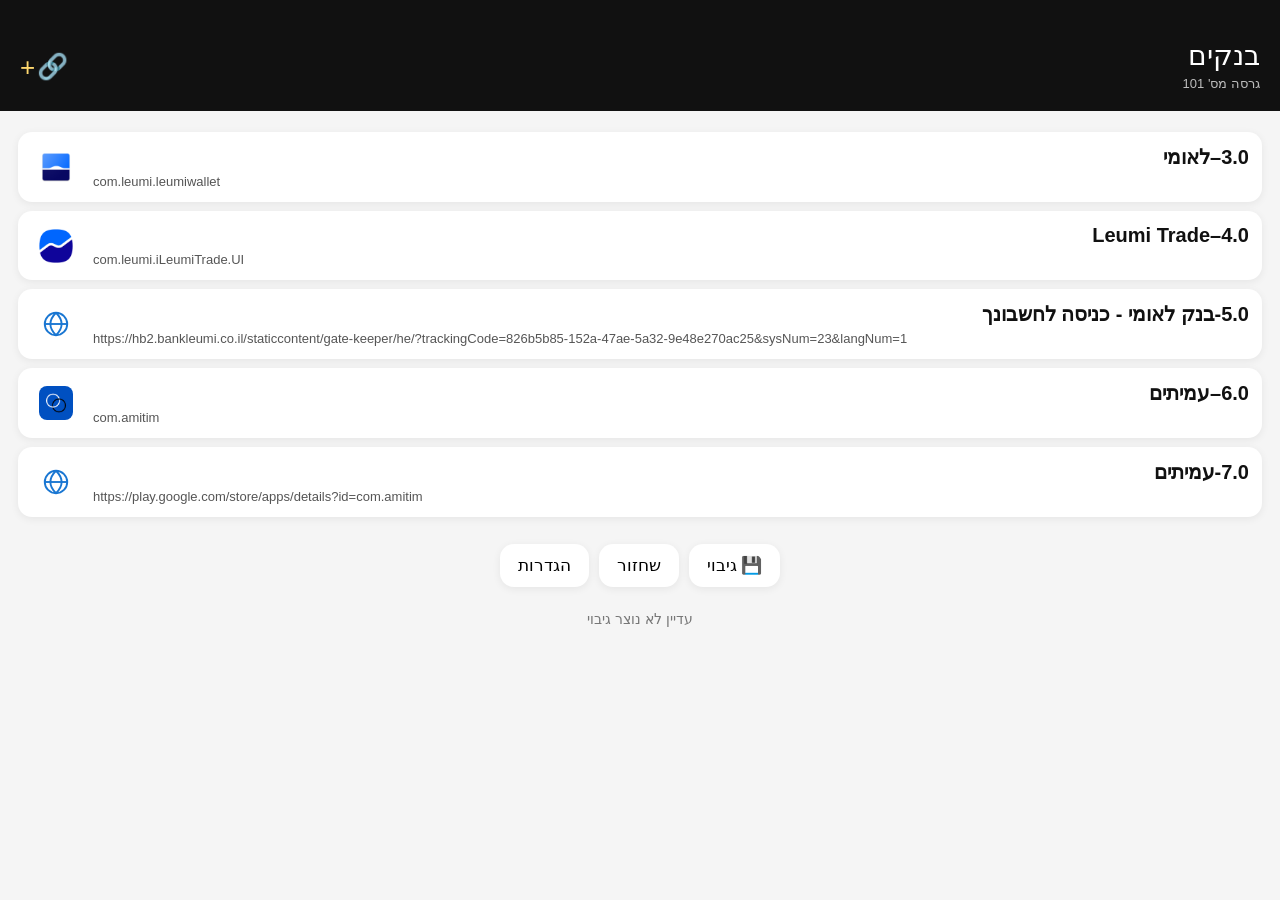
==== banks-work/app/src/main/assets/index.html @ baea92b2 "Build Banks V101 with approved icon, timestamped backups, cloud exports and validated restore" ====
<!doctype html>
<html lang="he" dir="rtl">
<head>
<meta charset="utf-8">
<meta name="viewport" content="width=device-width,initial-scale=1,viewport-fit=cover">
<meta name="theme-color" content="#111111">
<title>בנקים — גרסה 101</title>
<style>
.field{background:#fff!important;border:1px solid #b3bdc9!important}.version{font-weight:400!important}

*{box-sizing:border-box}
html,body{margin:0;min-height:100%;background:var(--ui-page-bg,#f5f5f5);color:#111;font-family:Arial,"Noto Sans Hebrew",sans-serif}
body{-webkit-tap-highlight-color:transparent}
button,input{font:inherit}
button{cursor:pointer}
.head{
  background:var(--ui-header-bg,#111111);color:var(--ui-header-text,#ffffff);padding:42px 20px 20px;
  display:flex;align-items:center;gap:16px;direction:rtl;
  position:sticky;top:0;z-index:5
}
.head-title{flex:1;min-width:0;text-align:right}
.head h1{margin:0;font-size:var(--ui-header-size,28px);font-weight:var(--ui-header-weight,700);line-height:1;text-align:right}
.version{font-size:var(--ui-version-size,14px);font-weight:var(--ui-version-weight,400);color:var(--ui-header-text,#ffffff);opacity:.72;margin-top:6px}
.icons{display:flex;align-items:center;gap:8px;direction:ltr}
.icons button{border:0;background:transparent;color:#fff;padding:0;line-height:1}
.addtop{font-size:27px;color:#ffd86e!important;display:flex;align-items:center;gap:2px;direction:ltr}
.plus-left{font-size:26px;line-height:1}
.symbol-right{font-size:25px;line-height:1}

.grid{display:grid;grid-template-columns:1fr 1fr;gap:16px;padding:18px;direction:ltr}
.folder{
  touch-action:pan-y;-webkit-user-select:none;user-select:none;
  border:0;border-radius:20px;min-height:125px;padding:22px 14px 14px;
  box-shadow:0 3px 12px #0002;position:relative;text-align:right;overflow:hidden
}
.name{font-size:21px;font-weight:600;direction:rtl;text-align:right;white-space:nowrap;overflow:hidden;text-overflow:ellipsis}
.count{position:absolute;left:14px;bottom:12px;font-size:20px;direction:ltr}
.icon{position:absolute;right:14px;bottom:4px;font-size:32px;line-height:1}

.tools{display:flex;justify-content:center;gap:10px;padding:4px 18px 24px}
.toolbtn{border:0;border-radius:14px;background:var(--ui-card-bg,#ffffff);padding:11px 18px;font-size:var(--ui-tool-size,17px);font-weight:var(--ui-tool-weight,400);box-shadow:0 2px 8px #0001}
.backup-date{text-align:center;color:#777;font-size:14px;padding:0 15px 16px}

.links{padding:12px 18px 42px}
.link{
  background:var(--ui-card-bg,#ffffff);touch-action:pan-y;-webkit-user-select:none;user-select:none;
  border-radius:14px;padding:13px;margin:9px 0;display:grid;
  grid-template-columns:50px 1fr;gap:12px;direction:ltr;
  box-shadow:0 2px 8px #0001;cursor:pointer
}
.li{font-size:26px;display:grid;place-items:center}
.link-globe{width:30px;height:30px;display:block}
.link-globe.website{color:#1976d2}
.link-globe.app{color:#f28c28}
.link-globe circle,.link-globe path{stroke:currentColor;fill:none;stroke-width:2}
.missing-mark{font-size:26px;line-height:1}
.lt{direction:rtl;text-align:right;min-width:0}
.lt b{font-size:var(--ui-shortcut-size,20px);font-weight:var(--ui-shortcut-weight,600);display:block;white-space:nowrap;overflow:hidden;text-overflow:ellipsis}
.lt small{display:block;margin-top:5px;color:#555;font-size:var(--ui-url-size,13px);font-weight:var(--ui-url-weight,400);direction:ltr;text-align:left;white-space:nowrap;overflow:hidden;text-overflow:ellipsis}
.missing{color:#999!important;direction:rtl!important;text-align:right!important}
.empty{padding:50px 20px;text-align:center;color:#777;font-size:19px}

.overlay{position:fixed;inset:0;background:#0007;z-index:30;display:flex;align-items:flex-end;z-index:30}
.sheet{width:100%;background:#fff;border-radius:24px 24px 0 0;padding:16px 16px calc(16px + env(safe-area-inset-bottom,0px));max-height:82dvh;overflow:auto;overscroll-behavior:contain;-webkit-overflow-scrolling:touch}
.sheet h2{margin:2px 0 12px;font-size:24px;line-height:1.12}
.form-stack{display:grid;gap:8px}
.sticky-actions{position:sticky;bottom:calc(-16px - env(safe-area-inset-bottom,0px));background:#fff;padding-top:10px;padding-bottom:calc(6px + env(safe-area-inset-bottom,0px));margin-top:8px}
.field{width:100%;padding:12px;border:2px solid #777;border-radius:14px;font-size:18px;margin:0}
.segment{display:grid;grid-template-columns:1fr 1fr;gap:8px;margin-bottom:4px}
.segment button{border:0;border-radius:12px;padding:11px;background:#ddd;font-size:18px}
.segment button.on{background:#111;color:#fff}
.urlrow{display:grid;grid-template-columns:minmax(0,1fr) auto;gap:8px;direction:ltr;align-items:stretch}
.paste{border:0;border-radius:14px;background:#111;color:#fff;padding:0 12px;font-weight:700;min-width:122px;white-space:nowrap;text-align:center;line-height:1.03}
.app-picker{border:1px solid #ddd;border-radius:14px;background:#fafafa;padding:10px}
.app-picker.hidden{display:none}
.app-picker button{width:100%;border:0;border-radius:12px;background:#222;color:#fff;padding:12px 14px;font-size:18px;font-weight:700}
.app-picker small{display:block;color:#666;margin-top:7px;font-size:13px;line-height:1.35;text-align:right}
.app-picked{margin-top:7px;font-size:14px;color:#333;word-break:break-all}

.app-picker-search{width:100%;padding:12px 13px;border:2px solid #777;border-radius:14px;font-size:18px;margin:2px 0 10px}
.app-picker-count{font-size:15px;color:#555;margin:4px 2px 8px}
.app-picker-list{display:grid;gap:7px;max-height:48dvh;overflow:auto;padding:2px 0 8px}
.app-row{display:grid;grid-template-columns:44px 1fr 34px;gap:10px;align-items:center;border:1px solid #ddd;background:#fafafa;border-radius:13px;padding:8px 10px;text-align:right}
.app-row.on{background:#eef6ff;border-color:#5d8ed5}
.app-row img{width:38px;height:38px;border-radius:9px;object-fit:contain}
.app-row .fallback{font-size:29px;text-align:center}
.app-row-name{font-size:17px;font-weight:600;overflow:hidden;text-overflow:ellipsis;white-space:nowrap}
.app-row-pkg{font-size:11px;color:#777;direction:ltr;text-align:left;overflow:hidden;text-overflow:ellipsis;white-space:nowrap}
.app-row-check{font-size:22px;text-align:center}
.app-shortcut-icon{width:34px;height:34px;border-radius:8px;object-fit:contain;display:block}

.save{width:100%;border:0;border-radius:14px;background:#111;color:#fff;padding:14px;font-size:20px;font-weight:700;margin-top:0}
.close{width:100%;border:0;border-radius:14px;background:#eee;padding:13px;font-size:18px;margin-top:8px}
.danger{background:#ffe4e8!important;color:#c7001c!important;font-weight:700}
.actionmenu{display:grid;gap:8px}
.actionmenu button{border:0;background:#f1f1f1;padding:14px 16px;font-size:19px;text-align:right;border-radius:14px}

.colors{display:grid;grid-template-columns:repeat(6,1fr);gap:8px;margin:8px 0 14px}
.colorpick{aspect-ratio:1;border-radius:11px;border:3px solid transparent}
.colorpick.on{border-color:#111}
.iconpicks{display:flex;gap:8px;flex-wrap:wrap;margin:8px 0 14px}
.iconpick{width:48px;height:48px;border:2px solid #ddd;background:#fff;border-radius:12px;font-size:25px}
.iconpick.on{border-color:#111;background:#eee}

.toast{position:fixed;left:50%;bottom:30px;transform:translateX(-50%);background:#111;color:#fff;padding:11px 16px;border-radius:12px;opacity:0;pointer-events:none;z-index:50;transition:.2s;white-space:nowrap}
.toast.show{opacity:1}

@media(max-width:390px){
  .grid{gap:12px;padding:12px}
  .folder{min-height:118px;padding-top:20px}
  .name{font-size:21px}
  .icon{bottom:3px}
  .sheet{max-height:78dvh;padding:14px 14px calc(14px + env(safe-area-inset-bottom,0px))}
  .sheet h2{font-size:21px}
  .field{font-size:17px;padding:11px}
  .segment button,.close,.save,.paste,.actionmenu button{font-size:17px}
  .paste{min-width:114px}
}



/* ===== הגדרות מתקדמות ===== */
.settings-section{border-top:1px solid #ddd;padding-top:14px;margin-top:14px}
.settings-section:first-of-type{border-top:0;padding-top:0;margin-top:0}
.settings-section h3{font-size:21px;margin:8px 0 12px}
.setting-nav-row{width:100%;border:0;background:#f3f3f3;border-radius:13px;padding:13px 14px;margin:7px 0;display:flex;align-items:center;justify-content:space-between;gap:12px;font-size:18px;text-align:right}
.setting-nav-arrow{font-size:24px;color:#666;line-height:1}
.info-grid{display:grid;grid-template-columns:1fr auto;gap:9px 14px;font-size:17px;padding:4px 0}
.manual-list{margin:8px 0 0;padding-inline-start:24px}
.manual-list li{margin:12px 0;line-height:1.45}
.manual-list b{display:block;margin-bottom:3px}
.central-type-list{border:1px solid #ddd;border-radius:16px;overflow:hidden;background:#fff}
.central-type-row{display:grid;grid-template-columns:minmax(0,1fr) auto;gap:12px;align-items:center;padding:13px 12px}
.central-type-row+.central-type-row{border-top:1px solid #eee}
.central-type-label b{display:block;font-size:16px;font-weight:600;margin-bottom:3px}
.central-type-label small{display:block;color:#777;font-size:12px;line-height:1.3}
.central-stepper{display:flex;align-items:center;gap:5px;direction:ltr}
.central-stepper button{width:38px;height:36px;border:0;border-radius:10px;background:#eee;font-size:22px;line-height:1}
.central-stepper .value{min-width:44px;height:36px;padding:0 8px;border:1px solid #ddd;border-radius:10px;background:#fafafa;display:grid;place-items:center;font-size:16px;font-weight:400}
.weight-cycle{min-width:68px!important;width:auto!important;padding:0 9px!important;font-size:15px!important;display:flex;align-items:center;justify-content:center;gap:5px}
.weight-cycle .bmark{font-size:17px;line-height:1}
.typography-help{font-size:13px;color:#666;line-height:1.5;margin:10px 2px 2px}
.color-targets{border:1px solid #ddd;border-radius:16px;overflow:hidden;background:#fff}
.color-target-row{width:100%;border:0;background:#fff;padding:12px;display:grid;grid-template-columns:minmax(0,1fr) auto auto;gap:10px;align-items:center;text-align:right}
.color-target-row+.color-target-row{border-top:1px solid #eee}
.color-target-row .radio{width:24px;height:24px;border:2px solid #777;border-radius:50%;display:grid;place-items:center}
.color-target-row.on .radio::after{content:"";width:12px;height:12px;border-radius:50%;background:#111}
.current-swatch{width:34px;height:34px;border-radius:50%;border:2px solid #bbb;box-shadow:0 0 0 1px #fff inset}
.color-label b{display:block;font-size:16px;font-weight:600}
.color-label small{display:block;font-size:12px;color:#777;margin-top:2px;direction:ltr;text-align:right}
.color-palette{display:grid;grid-template-columns:repeat(7,1fr);gap:8px;margin:12px 0 10px}
.color-swatch{aspect-ratio:1;border-radius:50%;border:2px solid #bbb;min-width:0;box-shadow:0 0 0 1px #fff inset}
.color-swatch.on{outline:3px solid #111;outline-offset:2px}
.color-preview{border-radius:14px;padding:13px 15px;margin-top:10px;min-height:72px;display:flex;flex-direction:column;justify-content:center}
.color-preview .preview-title{font-size:var(--ui-header-size,28px);font-weight:var(--ui-header-weight,700);line-height:1}
.color-preview .preview-version{font-size:var(--ui-version-size,14px);font-weight:var(--ui-version-weight,400);opacity:.72;margin-top:6px}
.color-presets{margin:12px 0 14px}
.color-presets-title{font-size:16px;font-weight:600;margin:0 0 8px}
.color-presets-grid{display:grid;grid-template-columns:repeat(2,1fr);gap:8px}
.color-preset-btn{border:1px solid #d7d7d7;border-radius:12px;background:#fff;padding:9px 10px;display:grid;grid-template-columns:auto 1fr;gap:9px;align-items:center;text-align:right}
.color-preset-btn.on{outline:2px solid #111;outline-offset:1px}
.color-preset-pair{display:flex;align-items:center;gap:4px;direction:ltr}
.color-preset-dot{width:22px;height:22px;border-radius:50%;border:1px solid #bbb}
.color-preset-name{font-size:14px;font-weight:500}
.setting-toggle-row{width:100%;border:0;background:#f3f3f3;border-radius:13px;padding:13px 14px;margin:7px 0;display:flex;align-items:center;justify-content:space-between;gap:12px;font-size:18px;text-align:right}
.switch{width:48px;height:28px;border-radius:14px;background:#bbb;position:relative;flex:0 0 auto;direction:ltr}
.switch::after{content:"";position:absolute;top:4px;left:4px;width:20px;height:20px;border-radius:50%;background:#fff;transition:.15s}
.switch.on{background:#111}
.switch.on::after{left:24px}
.reset-design{width:100%;border:0;border-radius:14px;background:#fff3d7;color:#6b4c00;padding:13px;font-size:18px;font-weight:700;margin-top:10px}

/* התאמות לתוכנית העצמאית */
.links{padding-bottom:18px}
.tools{padding-top:0}

/* ===== התאמת אייקון האפליקציה ===== */
.icon-settings-preview-wrap{display:flex;justify-content:center;margin:12px 0 18px}
.icon-settings-preview{width:126px;height:126px;border-radius:27px;position:relative;overflow:hidden;box-shadow:0 3px 10px rgba(0,0,0,.18);display:flex;align-items:flex-end;justify-content:center;padding-bottom:28px;color:#fff}
.icon-settings-preview.grid{background-image:linear-gradient(rgba(255,255,255,.58) 1px,transparent 1px),linear-gradient(90deg,rgba(255,255,255,.58) 1px,transparent 1px);background-size:25px 25px}
.icon-settings-preview.light{background-color:#b5bbc3}.icon-settings-preview.medium{background-color:#949aa3}.icon-settings-preview.dark{background-color:#6f7680}.icon-settings-preview.sky{background-color:#a9d4e8}
.icon-preview-text{font-weight:700;text-shadow:0 2px 3px rgba(0,0,0,.25);direction:rtl;white-space:nowrap}
.icon-preview-text.small{font-size:30px}.icon-preview-text.normal{font-size:37px}.icon-preview-text.large{font-size:44px}
.icon-choice-group{margin:15px 0}.icon-choice-title{font-size:17px;font-weight:650;margin-bottom:8px}
.icon-choice-row{display:grid;grid-template-columns:repeat(3,1fr);gap:8px}
.icon-choice-row.two{grid-template-columns:repeat(2,1fr)}
.icon-choice{border:1px solid #c9c9c9;border-radius:13px;background:#f7f7f7;padding:11px 6px;font-size:16px}
.icon-choice.on{border:2px solid #526b8d;background:#eef4fb;font-weight:650}
.icon-note{font-size:14px;color:#555;line-height:1.5;margin:12px 0}

</style>
</head>
<body>
<div id="app"></div>
<input id="restoreInput" type="file" accept=".json,application/json" style="display:none">
<div id="toast" class="toast"></div>

<script>
const APP_VERSION='101';
const APP_NAME="בנקים";
const STOCKS_ID='f_banks';
const STORAGE_KEY='BANKS_SINGLE_OK_V1';
const SEED={"folders":[{"id":"f_banks","name":"בנקים","color":"#74c4ec","icon":"📁","createdAt":1}],"links":[{"id":"seed_045","folderId":"f_banks","title":"5.0-בנק לאומי - כניסה לחשבונך","url":"https://hb2.bankleumi.co.il/staticcontent/gate-keeper/he/?trackingCode=826b5b85-152a-47ae-5a32-9e48e270ac25&sysNum=23&langNum=1","shortcutType":"website","tag":"","createdAt":45,"updatedAt":1789675772085},{"id":"seed_046","folderId":"f_banks","title":"7.0-עמיתים","url":"https://play.google.com/store/apps/details?id=com.amitim","shortcutType":"website","tag":"","createdAt":46,"updatedAt":1790599533372},{"id":"l_1790575216618_kvg7ga","folderId":"f_banks","title":"3.0–לאומי","url":"","shortcutType":"app","packageName":"com.leumi.leumiwallet","appIcon":"[data-uri]","tag":"","createdAt":1790575216617,"updatedAt":1790599423400},{"id":"l_1790575249481_y7i9gv","folderId":"f_banks","title":"6.0–עמיתים","url":"","shortcutType":"app","packageName":"com.amitim","appIcon":"[data-uri]","tag":"","createdAt":1790575249481,"updatedAt":1790599518419},{"id":"l_1790599104501_5xamrh","folderId":"f_banks","title":"4.0–Leumi Trade","url":"","shortcutType":"app","packageName":"com.leumi.iLeumiTrade.UI","appIcon":"[data-uri]","tag":"","createdAt":1790599104501,"updatedAt":1790599500402}]};


const UI_TYPO_DEFAULT={
  headerSize:28,versionSize:13,shortcutSize:20,urlSize:13,toolSize:17,
  headerWeight:400,versionWeight:400,shortcutWeight:600,urlWeight:400,toolWeight:400
};
const UI_COLOR_DEFAULT={headerBg:'#111111',headerText:'#ffffff',pageBg:'#f5f5f5',cardBg:'#ffffff'};
const UI_PREFS_DEFAULT={showUrl:true};
const FONT_WEIGHTS=[400,500,600,700];
const COLOR_PALETTE=[
  '#111111','#ffffff','#f9fafb','#f1f3f5','#e5e7eb','#c4c7cc','#9ca3af','#6b7280','#4b5563','#374151','#1f2937',
  '#f3ecd9','#fbf7ec','#f6efdd','#ddd2b7','#d6c6a8','#74644d','#665846','#5c3d12','#4f3b18','#172033','#697386',
  '#ffd86e','#d2d580','#ffd04b','#f4a3e7','#4f72f6','#8ee6ea','#74c4ec','#c9b0f4','#ff9966','#835fc8','#e83d64','#8da34f',
  '#fff3b0','#ffd6a5','#ffc6c6','#d7f8c4','#c9f1ff','#d9d2ff','#f5d0ff','#12805c','#d92d20'
];
const COLOR_PRESETS=[
  {id:'base',name:'BASE LINE',headerBg:'#111111',headerText:'#ffffff',pageBg:'#f5f5f5',cardBg:'#ffffff'},
  {id:'color1',name:'COLOR 1 – אפור כהה',headerBg:'#374151',headerText:'#ffffff',pageBg:'#f1f3f5',cardBg:'#ffffff'},
  {id:'color2',name:'COLOR 2 – קרם וחום',headerBg:'#f3ecd9',headerText:'#5c3d12',pageBg:'#fbf7ec',cardBg:'#ffffff'},
  {id:'color3',name:'COLOR 3 – שמנת וכחול־אפור',headerBg:'#fbf7ec',headerText:'#172033',pageBg:'#f5f5f5',cardBg:'#ffffff'},
  {id:'color4',name:'COLOR 4 – חום וקרם',headerBg:'#5c3d12',headerText:'#f6efdd',pageBg:'#fbf7ec',cardBg:'#ffffff'}
];

let DATA={folders:[],links:[],lastBackup:'',uiTypography:{...UI_TYPO_DEFAULT},uiColors:{...UI_COLOR_DEFAULT},uiPrefs:{...UI_PREFS_DEFAULT}};
let currentFolder=STOCKS_ID;
let editId=null;
let editType='website';
let lpTimer=null, lpId=null, lpX=0, lpY=0, suppressClickUntil=0;
let actionId=null;

function esc(v){
  return String(v==null?'':v).replace(/[&<>"']/g,c=>({'&':'&amp;','<':'&lt;','>':'&gt;','"':'&quot;',"'":'&#39;'}[c]));
}
function jsq(v){return String(v==null?'':v).replace(/\\/g,'\\\\').replace(/'/g,"\\'");}
function numPrefix(text){const m=String(text||'').trim().match(/^(\d+(?:\.\d+)?)/);return m?parseFloat(m[1]):Infinity;}
function compareNumbered(a,b,key){
  const av=String(a?.[key]||''), bv=String(b?.[key]||'');
  const an=numPrefix(av), bn=numPrefix(bv);
  if(an!==bn) return an-bn;
  return av.localeCompare(bv,'he',{numeric:true,sensitivity:'base'});
}
function uid(prefix){return prefix+'_'+Date.now()+'_'+Math.random().toString(36).slice(2,8);}
function canonicalFolder(){return {id:STOCKS_ID,name:APP_NAME,color:'#FFD86E',icon:'😀',createdAt:1};}

function normalizeFontWeight(v,fallback=400){
  const n=Number(v);return FONT_WEIGHTS.includes(n)?n:fallback;
}
function nextFontWeight(v){
  const i=FONT_WEIGHTS.indexOf(normalizeFontWeight(v,400));return FONT_WEIGHTS[(i+1)%FONT_WEIGHTS.length];
}
function normalizeHexColor(v,fallback){
  const s=String(v||'').trim().toLowerCase();return /^#[0-9a-f]{6}$/.test(s)?s:fallback;
}
function normalizeUiTypography(v){
  const d=UI_TYPO_DEFAULT;
  const val=(key,min,max)=>{const n=Number(v?.[key]);return Number.isFinite(n)?Math.max(min,Math.min(max,Math.round(n))):d[key];};
  return {
    headerSize:val('headerSize',14,36),versionSize:val('versionSize',10,24),shortcutSize:val('shortcutSize',12,30),urlSize:val('urlSize',10,22),toolSize:val('toolSize',12,26),
    headerWeight:normalizeFontWeight(v?.headerWeight,d.headerWeight),versionWeight:normalizeFontWeight(v?.versionWeight,d.versionWeight),shortcutWeight:normalizeFontWeight(v?.shortcutWeight,d.shortcutWeight),urlWeight:normalizeFontWeight(v?.urlWeight,d.urlWeight),toolWeight:normalizeFontWeight(v?.toolWeight,d.toolWeight)
  };
}
function normalizeUiColors(v){
  return {headerBg:normalizeHexColor(v?.headerBg,UI_COLOR_DEFAULT.headerBg),headerText:normalizeHexColor(v?.headerText,UI_COLOR_DEFAULT.headerText),pageBg:normalizeHexColor(v?.pageBg,UI_COLOR_DEFAULT.pageBg),cardBg:normalizeHexColor(v?.cardBg,UI_COLOR_DEFAULT.cardBg)};
}
function normalizeUiPrefs(v){return {showUrl:v?.showUrl!==false};}
function uiTypography(){DATA.uiTypography=normalizeUiTypography(DATA.uiTypography);return DATA.uiTypography;}
function uiColors(){DATA.uiColors=normalizeUiColors(DATA.uiColors);return DATA.uiColors;}
function uiPrefs(){DATA.uiPrefs=normalizeUiPrefs(DATA.uiPrefs);return DATA.uiPrefs;}
function applyUiSettings(){
  const t=uiTypography(),c=uiColors();
  const r=document.documentElement.style;
  r.setProperty('--ui-header-size',t.headerSize+'px');r.setProperty('--ui-version-size',t.versionSize+'px');r.setProperty('--ui-shortcut-size',t.shortcutSize+'px');r.setProperty('--ui-url-size',t.urlSize+'px');r.setProperty('--ui-tool-size',t.toolSize+'px');
  r.setProperty('--ui-header-weight',String(t.headerWeight));r.setProperty('--ui-version-weight',String(t.versionWeight));r.setProperty('--ui-shortcut-weight',String(t.shortcutWeight));r.setProperty('--ui-url-weight',String(t.urlWeight));r.setProperty('--ui-tool-weight',String(t.toolWeight));
  r.setProperty('--ui-header-bg',c.headerBg);r.setProperty('--ui-header-text',c.headerText);r.setProperty('--ui-page-bg',c.pageBg);r.setProperty('--ui-card-bg',c.cardBg);
  const meta=document.querySelector('meta[name="theme-color"]');if(meta)meta.setAttribute('content',c.headerBg);
}
function saveLocal(){localStorage.setItem(STORAGE_KEY,JSON.stringify(DATA));}
function loadLocal(){
  try{
    const raw=localStorage.getItem(STORAGE_KEY);
    if(raw){
      const x=JSON.parse(raw);
      if(Array.isArray(x.links)){
        DATA={folders:[canonicalFolder()],links:x.links.map(l=>({...l,folderId:STOCKS_ID})),lastBackup:x.lastBackup||'',uiTypography:normalizeUiTypography(x.uiTypography),uiColors:normalizeUiColors(x.uiColors),uiPrefs:normalizeUiPrefs(x.uiPrefs)};
        applyUiSettings();return;
      }
    }
  }catch(e){}
  DATA={folders:[canonicalFolder()],links:structuredClone(SEED.links),lastBackup:'',uiTypography:{...UI_TYPO_DEFAULT},uiColors:{...UI_COLOR_DEFAULT},uiPrefs:{...UI_PREFS_DEFAULT}};
  applyUiSettings();saveLocal();
}

function toast(m){
  const t=document.getElementById('toast');
  t.textContent=m;t.classList.add('show');
  clearTimeout(t.x);t.x=setTimeout(()=>t.classList.remove('show'),2200);
}
function sortedLinks(){return DATA.links.slice().sort((a,b)=>compareNumbered(a,b,'title'));}
function findLink(id){return DATA.links.find(l=>String(l.id)===String(id))||null;}

function appHeader(){
  return `<div class="head">
    <div class="head-title"><h1>${APP_NAME}</h1><div class="version">גרסה מס' ${APP_VERSION}</div></div>
    <div class="icons">
      <button class="addtop" onclick="openNewLink()" aria-label="הוסף קישור">
        <span class="plus-left">+</span><span class="symbol-right">🔗</span>
      </button>
    </div>
  </div>`;
}

function isAppShortcut(l){return !!(l && l.shortcutType === 'app');}
function globeSvg(kind){
  return '<svg class="link-globe '+kind+'" viewBox="0 0 32 32" aria-hidden="true">'+
    '<circle cx="16" cy="16" r="12"></circle>'+ '<path d="M4 16h24"></path>'+ '<path d="M16 4c4 4 6 8 6 12s-2 8-6 12"></path>'+ '<path d="M16 4c-4 4-6 8-6 12s2 8 6 12"></path>'+ '</svg>';
}
function linkMarker(l){
  if(l && l.shortcutType==='app'){
    if(l.appIcon)return '<img class="app-shortcut-icon" src="'+esc(l.appIcon)+'" alt="">';
    return '<span class="missing-mark">📱</span>';
  }
  if(!l || !l.url) return '<span class="missing-mark">✏️</span>';
  return globeSvg('website');
}

function renderApp(){
  currentFolder=STOCKS_ID;
  const ls=sortedLinks();
  let html=appHeader();
  if(!ls.length) html+='<div class="empty">עדיין אין קישורים.</div>';
  else{
    html+='<main class="links">';
    for(const l of ls){
      html+=`<div class="link"
        onclick="tapLink('${jsq(l.id)}')"
        ontouchstart="lpStart(event,'${jsq(l.id)}')" ontouchmove="lpMove(event)"
        ontouchend="lpEnd()" ontouchcancel="lpCancel()"
        onmousedown="mouseLpStart(event,'${jsq(l.id)}')" onmouseup="mouseLpEnd()"
        onmouseleave="mouseLpEnd()" oncontextmenu="return false">
        <div class="li">${linkMarker(l)}</div>
        <div class="lt"><b>${esc(l.title)}</b>
        ${isAppShortcut(l)?('<small>'+esc(l.packageName||'אפליקציה')+'</small>'):(l.url?(uiPrefs().showUrl?'<small>'+esc(l.url)+'</small>':''):'<small class="missing">כתובת להשלמה</small>')}</div>
      </div>`;
    }
    html+='</main>';
  }
  html+=`<div class="tools">
    <button class="toolbtn" onclick="openBackupMenu()">💾 גיבוי</button>
    <button class="toolbtn" onclick="chooseRestore()">שחזור</button>
    <button class="toolbtn" onclick="openSettings()">הגדרות</button>
  </div>
  <div class="backup-date">${DATA.lastBackup?'גיבוי אחרון: '+esc(DATA.lastBackup):'עדיין לא נוצר גיבוי'}</div>`;
  document.getElementById('app').innerHTML=html;
}


function settingsHtml(){
  return `<h2>הגדרות</h2>
    <div class="settings-section">
      <h3>🎨 תצוגה ועיצוב</h3>
      <button class="setting-nav-row" onclick="openTypographySettings()"><span>גודל ועובי כתב</span><span class="setting-nav-arrow">‹</span></button>
      <button class="setting-nav-row" onclick="openColorSettings()"><span>צבעים</span><span class="setting-nav-arrow">‹</span></button>
      <button class="setting-nav-row" onclick="openIconSettings()"><span>אייקון האפליקציה</span><span class="setting-nav-arrow">‹</span></button>
      <button class="setting-toggle-row" onclick="toggleShowUrl()"><span>הצג כתובת URL מתחת לשם</span><span class="switch ${uiPrefs().showUrl?'on':''}"></span></button>
      <button class="reset-design" onclick="resetDesignSettings()">איפוס העיצוב לברירת המחדל</button>
    </div>
    <div class="settings-section"><h3>ℹ️ פרטי התוכנית</h3>
      <div class="info-grid">
        <span>שם התוכנית</span><b>${APP_NAME}</b>
        <span>גרסה</span><b>${APP_VERSION}</b>
        <span>מספר קיצורים</span><b>${DATA.links.length}</b>
        <span>שמירה</span><b>מקומית בטלפון</b>
        <span>גיבוי אחרון</span><b>${esc(DATA.lastBackup||'עדיין לא נוצר גיבוי')}</b>
      </div>
    </div>
    <div class="settings-section"><h3>📖 חוברת הפעלה</h3>
      <ol class="manual-list">
        <li><b>פתיחת קישור</b>לחיצה רגילה על קיצור דרך פותחת אותו.</li>
        <li><b>הוספת קישור</b>לחץ על ‎+🔗‎ למעלה. עבור אתר הקלד שם וכתובת. עבור אפליקציה לחץ „בחר אפליקציה מהטלפון”, בחר מהרשימה ושמור.</li>
        <li><b>עריכה ומחיקה</b>לחיצה ארוכה על קיצור דרך פותחת ישר את מסך השינוי. במסך העריכה ניתן גם למחוק.</li>
        <li><b>גיבוי</b>בתפריט הגיבוי ניתן לגבות נתונים או APK, לבחור תיקיית ענן ולשחזר מקובץ. הנתונים נשמרים בטלפון ב־Download/גיבויים/בנקים/נתונים, וה־APK בתיקיית APK. כפתור גיבוי שומר את הקישורים וגם את הגדרות העיצוב של התוכנית.</li>
        <li><b>שחזור</b>אפשר לשחזר גיבוי של „בנקים”, וגם גיבוי ישן של „תיקיות 1” שמכיל את תיקיית בנקים.</li>
        <li><b>גודל ועובי כתב</b>אפשר לשנות בנפרד את הכותרת, הגרסה, שמות הקיצורים, ה־URL והכפתורים התחתונים.</li>
        <li><b>צבעים</b>אפשר לבחור שילוב מוכן או צבע נפרד לרקע העליון, לכיתוב העליון, לרקע המסך ולכרטיסי הקישורים.</li>
        <li><b>אייקון האפליקציה</b>בהגדרות ניתן לבחור גוון רקע, עם או בלי קווי רשת, וגודל כיתוב. השינוי משפיע על האייקון במסך הבית.</li>
      </ol>
    </div>
    <button class="close" onclick="closeOverlay()">סגור</button>`;
}

let ICON_BACKGROUND_OPTIONS=[{id:"style",label:"כחול HTML",color:"#016CEE"},{id:"light",label:"אפור בהיר",color:"#b5bbc3"},{id:"medium",label:"אפור בינוני",color:"#949aa3"},{id:"dark",label:"אפור כהה",color:"#6f7680"},{id:"black",label:"זהב",color:"#FFD86E"},{id:"white",label:"זית בהיר",color:"#D2D580"},{id:"charcoal",label:"צהוב",color:"#FFD04B"},{id:"navy",label:"ורוד",color:"#F4A3E7"},{id:"yellow",label:"כחול סגלגל",color:"#4F72F6"},{id:"grid",label:"אקווה",color:"#8EE6EA"},{id:"plain",label:"כחול בהיר",color:"#74C4EC"},{id:"large",label:"לבנדר",color:"#C9B0F4"},{id:"small",label:"כתום",color:"#FF9966"},{id:"normal",label:"סגול",color:"#835FC8"},{id:"background",label:"אדום",color:"#E83D64"},{id:"color",label:"ירוק",color:"#8DA34F"}];
let launcherIconSettings={mode:'picture',background:'style',grid:false,textSize:'large',textColor:'white'};
const ICON_DEFAULT={mode:'picture',background:'style',grid:false,textSize:'large',textColor:'white'};
function iconBackgroundOption(id){return ICON_BACKGROUND_OPTIONS.find(x=>x.id===id)||ICON_BACKGROUND_OPTIONS.find(x=>x.id==='style');}
const ICON_PENDING_KEY='GENERAL_COLOR_PENDING_ICON_V7';
let launcherIconCommitStarted=false;
function normalizeLauncherIconObject(obj){
  const out={...ICON_DEFAULT};
  if(obj && ['picture','text'].includes(obj.mode)) out.mode=obj.mode;
  if(obj&&ICON_BACKGROUND_OPTIONS.some(x=>x.id===obj.background))out.background=obj.background;
  if(obj&&typeof obj.grid==='boolean')out.grid=obj.grid;
  if(obj&&['small','normal','large'].includes(obj.textSize))out.textSize=obj.textSize;
  if(obj&&['white','black','charcoal','navy','yellow'].includes(obj.textColor))out.textColor=obj.textColor;
  return out;
}
function pendingLauncherIconSettings(){
  try{const raw=localStorage.getItem(ICON_PENDING_KEY);return raw?normalizeLauncherIconObject(JSON.parse(raw)):null;}catch(e){return null;}
}
function readLauncherIconSettings(){
  const pending=pendingLauncherIconSettings();
  if(pending){launcherIconSettings=pending;return launcherIconSettings;}
  try{
    if(window.AndroidIcon&&AndroidIcon.getIconStyle){
      launcherIconSettings=normalizeLauncherIconObject(JSON.parse(String(AndroidIcon.getIconStyle()||'{}')));
    }
  }catch(e){}
  return launcherIconSettings;
}
function iconSettingsHtml(){
  const x=readLauncherIconSettings();
  const opt=iconBackgroundOption(x.background);
  const gridClass=x.grid?' grid':'';
  const bgButtons=ICON_BACKGROUND_OPTIONS.map(o=>`<button class="icon-choice ${x.background===o.id?'on':''}" onclick="setLauncherIconBackground('${o.id}')"><span style="display:inline-block;width:18px;height:18px;border-radius:50%;background:${o.color};border:1px solid #888;vertical-align:middle;margin-left:5px"></span>${o.label}</button>`).join('');
  return `<h2>אייקון האפליקציה</h2><div class="icon-choice-row two"><button class="icon-choice ${x.mode==='picture'?'on':''}" onclick="setIconMode('picture')">ציור בנק</button><button class="icon-choice ${x.mode==='text'?'on':''}" onclick="setIconMode('text')">צבע וכיתוב</button></div>${x.mode==='picture'?'<div style="text-align:center;margin:18px"><img src="approved-icon.webp" style="width:150px;height:150px;border-radius:28px" alt="אייקון בנקים מאושר"></div>':''}<div style="display:${x.mode==='picture'?'none':'block'}">
    <div class="icon-settings-preview-wrap"><div class="icon-settings-preview${gridClass}" style="background-color:${opt.color}"><span class="icon-preview-text ${x.textSize} ${x.textColor}">בנקים</span></div></div>
    <div class="icon-choice-group"><div class="icon-choice-title">גודל האותיות באייקון</div><div class="icon-choice-row">
      <button class="icon-choice ${x.textSize==='small'?'on':''}" onclick="setLauncherIconTextSize('small')">קטן</button>
      <button class="icon-choice ${x.textSize==='normal'?'on':''}" onclick="setLauncherIconTextSize('normal')">בינוני</button>
      <button class="icon-choice ${x.textSize==='large'?'on':''}" onclick="setLauncherIconTextSize('large')">גדול</button>
    </div></div>
    <div class="icon-choice-group"><div class="icon-choice-title">צבע הרקע</div><div class="icon-choice-row">${bgButtons}</div></div>
    <div class="icon-choice-group"><div class="icon-choice-title">קווי רשת</div><div class="icon-choice-row two">
      <button class="icon-choice ${x.grid?'on':''}" onclick="setLauncherIconGrid(true)">עם קווים</button>
      <button class="icon-choice ${!x.grid?'on':''}" onclick="setLauncherIconGrid(false)">ללא קווים</button>
    </div></div>
    <div class="icon-choice-group"><div class="icon-choice-title">צבע הכיתוב בתוך האייקון</div><div class="icon-choice-row">
      <button class="icon-choice ${x.textColor==='white'?'on':''}" onclick="setLauncherIconTextColor('white')">לבן</button>
      <button class="icon-choice ${x.textColor==='black'?'on':''}" onclick="setLauncherIconTextColor('black')">שחור</button>
      <button class="icon-choice ${x.textColor==='charcoal'?'on':''}" onclick="setLauncherIconTextColor('charcoal')">אפור כהה</button>
      <button class="icon-choice ${x.textColor==='navy'?'on':''}" onclick="setLauncherIconTextColor('navy')">כחול כהה</button>
      <button class="icon-choice ${x.textColor==='yellow'?'on':''}" onclick="setLauncherIconTextColor('yellow')">צהוב</button>
    </div></div>
    </div><div class="icon-note">ברירת המחדל: ציור הבנק שאישרת. אפשר לבחור גם צבע וכיתוב. האייקון מתעדכן ביציאה מהתוכנית.</div>
    <button class="reset-design" onclick="resetLauncherIcon()">החזר אייקון לברירת המחדל</button>
    <button class="close" onclick="backToSettings()">חזרה להגדרות</button>`;
}
function applyLauncherIconSettings(){
  try{
    launcherIconSettings=normalizeLauncherIconObject(launcherIconSettings);
    localStorage.setItem(ICON_PENDING_KEY,JSON.stringify(launcherIconSettings));
    toast('השינוי נשמר. האייקון יתעדכן כשתצא מהתוכנית');
  }catch(e){toast('לא ניתן לשמור את שינוי האייקון');}
  replaceOverlayHtml(iconSettingsHtml());
}
function commitPendingLauncherIcon(){
  if(launcherIconCommitStarted)return;
  const pending=pendingLauncherIconSettings();
  if(!pending)return;
  try{
    if(window.AndroidIcon&&AndroidIcon.setLauncherIcon){
      launcherIconCommitStarted=true;
      localStorage.removeItem(ICON_PENDING_KEY);
      AndroidIcon.setLauncherIcon(pending.background,!!pending.grid,pending.textSize,pending.textColor);
    }
  }catch(e){launcherIconCommitStarted=false;}
}
document.addEventListener('visibilitychange',()=>{if(document.visibilityState==='hidden')commitPendingLauncherIcon();});
window.addEventListener('pagehide',commitPendingLauncherIcon);
function setIconMode(mode){launcherIconSettings.mode=mode;applyLauncherIconSettings();}
function setLauncherIconBackground(v){if(!ICON_BACKGROUND_OPTIONS.some(x=>x.id===v))return;launcherIconSettings.background=v;applyLauncherIconSettings();}
function setLauncherIconGrid(v){launcherIconSettings.grid=!!v;applyLauncherIconSettings();}
function setLauncherIconTextSize(v){if(!['small','normal','large'].includes(v))return;launcherIconSettings.textSize=v;applyLauncherIconSettings();}
function setLauncherIconTextColor(v){if(!['white','black','charcoal','navy','yellow'].includes(v))return;launcherIconSettings.textColor=v;applyLauncherIconSettings();}
function resetLauncherIcon(){launcherIconSettings={...ICON_DEFAULT};applyLauncherIconSettings();}
function openIconSettings(){readLauncherIconSettings();openSettingsSubpage('icons');}

function openSettings(){openOverlayHtml(settingsHtml(),{view:'settings-main'},'#settings');}
function sizeControlRow(label,help,key,value,weightKey,weight){
  return `<div class="central-type-row"><div class="central-type-label"><b>${esc(label)}</b><small>${esc(help)}</small></div><div class="central-stepper">
    <button onclick="adjustTypography('${key}',-1)">−</button><div class="value">${value}</div><button onclick="adjustTypography('${key}',1)">+</button>
    <button class="weight-cycle" onclick="cycleTypographyWeight('${weightKey}')"><span class="bmark" style="font-weight:${weight}">B</span><span>${weight}</span></button>
  </div></div>`;
}
function typographySettingsHtml(){
  const t=uiTypography();
  return `<h2>גודל ועובי כתב</h2><div class="central-type-list">
    ${sizeControlRow('כותרת עליונה','הכותרת „בנקים”','headerSize',t.headerSize,'headerWeight',t.headerWeight)}
    ${sizeControlRow('גרסה','הכיתוב גרסה מס׳','versionSize',t.versionSize,'versionWeight',t.versionWeight)}
    ${sizeControlRow('שם קיצור הדרך','השם הראשי של כל קישור','shortcutSize',t.shortcutSize,'shortcutWeight',t.shortcutWeight)}
    ${sizeControlRow('כתובת URL','השורה שמתחת לשם','urlSize',t.urlSize,'urlWeight',t.urlWeight)}
    ${sizeControlRow('כפתורים תחתונים','גיבוי, שחזור והגדרות','toolSize',t.toolSize,'toolWeight',t.toolWeight)}
    </div><div class="typography-help">כפתור B עובר בין עובי 400, 500, 600 ו־700. השינוי נשמר אוטומטית.</div>
    <button class="close" onclick="backToSettings()">חזרה להגדרות</button>`;
}
function openTypographySettings(){openSettingsSubpage('typography');}
function adjustTypography(key,delta){
  const t=uiTypography();if(!Object.prototype.hasOwnProperty.call(t,key)||key.endsWith('Weight'))return;
  const ranges={headerSize:[14,36],versionSize:[10,24],shortcutSize:[12,30],urlSize:[10,22],toolSize:[12,26]};
  const [mn,mx]=ranges[key]||[10,30];t[key]=Math.max(mn,Math.min(mx,t[key]+delta));DATA.uiTypography=t;applyUiSettings();saveLocal();replaceOverlayHtml(typographySettingsHtml());
}
function cycleTypographyWeight(key){
  const t=uiTypography();if(!Object.prototype.hasOwnProperty.call(t,key)||!key.endsWith('Weight'))return;
  t[key]=nextFontWeight(t[key]);DATA.uiTypography=t;applyUiSettings();saveLocal();replaceOverlayHtml(typographySettingsHtml());
}
let colorTarget='headerBg';
function currentColorPresetId(){const c=uiColors();return COLOR_PRESETS.find(p=>p.headerBg===c.headerBg&&p.headerText===c.headerText&&p.pageBg===c.pageBg&&p.cardBg===c.cardBg)?.id||'';}
function colorPresetsHtml(){
  const current=currentColorPresetId();
  return `<div class="color-presets"><div class="color-presets-title">שילובים מוכנים</div><div class="color-presets-grid">${COLOR_PRESETS.map(p=>`<button class="color-preset-btn ${current===p.id?'on':''}" onclick="applyColorPreset('${p.id}')"><span class="color-preset-pair"><span class="color-preset-dot" style="background:${p.headerBg}"></span><span class="color-preset-dot" style="background:${p.headerText}"></span></span><span class="color-preset-name">${esc(p.name)}</span></button>`).join('')}</div></div>`;
}
function colorTargetsHtml(){
  const c=uiColors();const rows=[['headerBg','צבע הרקע העליון',c.headerBg],['headerText','צבע הכיתוב העליון',c.headerText],['pageBg','צבע רקע המסך',c.pageBg],['cardBg','צבע כרטיסי הקישורים',c.cardBg]];
  return rows.map(([key,label,color])=>`<button class="color-target-row ${colorTarget===key?'on':''}" onclick="selectColorTarget('${key}')"><span class="color-label"><b>${esc(label)}</b><small>${color}</small></span><span class="current-swatch" style="background:${color}"></span><span class="radio"></span></button>`).join('');
}
function colorPaletteHtml(){const c=uiColors();const current=c[colorTarget]||c.headerBg;return COLOR_PALETTE.map(color=>`<button class="color-swatch ${color===current?'on':''}" style="background:${color}" title="${color}" onclick="chooseUiColor('${color}')"></button>`).join('');}
function colorSettingsHtml(){
  const c=uiColors();
  return `<h2>צבעים</h2>${colorPresetsHtml()}<div class="color-targets">${colorTargetsHtml()}</div><div class="color-palette">${colorPaletteHtml()}</div>
    <div class="color-preview" style="background:${c.headerBg};color:${c.headerText}"><div class="preview-title">בנקים</div><div class="preview-version">גרסה מס׳ ${APP_VERSION}</div></div>
    <div class="typography-help">בחר קודם איזה אזור לשנות, ואחר כך בחר צבע. השינוי נשמר אוטומטית.</div>
    <button class="close" onclick="backToSettings()">חזרה להגדרות</button>`;
}
function openColorSettings(){openSettingsSubpage('colors');}
function selectColorTarget(key){if(['headerBg','headerText','pageBg','cardBg'].includes(key))colorTarget=key;replaceOverlayHtml(colorSettingsHtml());}
function chooseUiColor(color){const c=uiColors();c[colorTarget]=normalizeHexColor(color,c[colorTarget]);DATA.uiColors=c;applyUiSettings();saveLocal();replaceOverlayHtml(colorSettingsHtml());}
function applyColorPreset(id){const p=COLOR_PRESETS.find(x=>x.id===id);if(!p)return;DATA.uiColors={headerBg:p.headerBg,headerText:p.headerText,pageBg:p.pageBg,cardBg:p.cardBg};applyUiSettings();saveLocal();replaceOverlayHtml(colorSettingsHtml());}
function toggleShowUrl(){const p=uiPrefs();p.showUrl=!p.showUrl;DATA.uiPrefs=p;saveLocal();replaceOverlayHtml(settingsHtml());renderApp();}
function resetDesignSettings(){
  if(!confirm('להחזיר את כל הגדרות העיצוב לברירת המחדל?'))return;
  DATA.uiTypography={...UI_TYPO_DEFAULT};DATA.uiColors={...UI_COLOR_DEFAULT};DATA.uiPrefs={...UI_PREFS_DEFAULT};applyUiSettings();saveLocal();replaceOverlayHtml(settingsHtml());renderApp();
}

function initHistory(){history.replaceState({view:'app'},'',location.href.split('#')[0]);}
window.addEventListener('popstate',e=>{
  const state=e.state||{view:'app'};
  if(state.view==='settings-main'){
    replaceOverlayHtml(settingsHtml());
    scrollTo(0,0);
    return;
  }
  if(state.view==='settings-sub'){
    replaceOverlayHtml(state.page==='colors'?colorSettingsHtml():state.page==='icons'?iconSettingsHtml():typographySettingsHtml());
    scrollTo(0,0);
    return;
  }
  removeOverlay();renderApp();scrollTo(0,0);
});

function wireOverlayFocus(){
  const sheet=document.querySelector('#ov .sheet');
  if(!sheet)return;
  const inputs=sheet.querySelectorAll('input, textarea');
  inputs.forEach(el=>el.addEventListener('focus',()=>{
    setTimeout(()=>{try{el.scrollIntoView({block:'center',behavior:'smooth'});}catch(e){}},220);
  }));
  const first=sheet.querySelector('input[autofocus], textarea[autofocus]');
  if(first){setTimeout(()=>{try{first.focus({preventScroll:true});}catch(e){first.focus();}},80);}
}
function openOverlayHtml(inner,state={view:'overlay'},hash='#overlay',isForm=false){
  removeOverlay();
  const d=document.createElement('div');d.id='ov';d.className='overlay';
  d.innerHTML='<div class="sheet'+(isForm?' form-sheet':'')+'">'+inner+'</div>';
  d.onclick=e=>{if(e.target===d) closeOverlay();};
  document.body.appendChild(d);
  wireOverlayFocus();
  history.pushState(state,'',hash);
}
function replaceOverlayHtml(inner,isForm=false){
  removeOverlay();
  const d=document.createElement('div');d.id='ov';d.className='overlay';
  d.innerHTML='<div class="sheet'+(isForm?' form-sheet':'')+'">'+inner+'</div>';
  d.onclick=e=>{if(e.target===d) closeOverlay();};
  document.body.appendChild(d);
  wireOverlayFocus();
}
function openSettingsSubpage(page){
  const valid=['colors','typography','icons'].includes(page)?page:'typography';
  const hash=valid==='colors'?'#settings-colors':valid==='icons'?'#settings-icons':'#settings-typography';
  history.pushState({view:'settings-sub',page:valid},'',hash);
  replaceOverlayHtml(valid==='colors'?colorSettingsHtml():valid==='icons'?iconSettingsHtml():typographySettingsHtml());
  scrollTo(0,0);
}
function backToSettings(){
  if(history.state?.view==='settings-sub') history.back();
  else replaceOverlayHtml(settingsHtml());
}
function removeOverlay(){document.getElementById('ov')?.remove();}
function closeOverlay(){
  const view=history.state?.view;
  if(view==='overlay'||view==='settings-main'||view==='settings-sub') history.back();
  else removeOverlay();
}

function tapLink(id){if(Date.now()<suppressClickUntil)return;openShortcut(id);}
function lpStart(ev,id){
  lpCancel();lpId=String(id);
  if(ev.touches?.length){lpX=ev.touches[0].clientX;lpY=ev.touches[0].clientY;}
  lpTimer=setTimeout(()=>{const chosen=lpId;lpTimer=null;lpId=null;suppressClickUntil=Date.now()+900;try{navigator.vibrate?.(20)}catch(e){}if(chosen)openLinkActions(chosen);},600);
}
function lpMove(ev){if(!lpTimer||!lpId||!ev.touches?.length)return;const dx=Math.abs(ev.touches[0].clientX-lpX),dy=Math.abs(ev.touches[0].clientY-lpY);if(dx>14||dy>14)lpCancel();}
function lpEnd(){lpCancel();} function lpCancel(){if(lpTimer)clearTimeout(lpTimer);lpTimer=null;lpId=null;}
function mouseLpStart(ev,id){if(ev.button!==0)return;lpStart(ev,id);} function mouseLpEnd(){lpEnd();}

function openLinkActions(id){
  actionId=String(id);
  openEdit(id,false);
}
function actionEdit(){openEdit(actionId,true);}

let installedAppsCache=[];
let selectedAppPackages=new Set();

function openNewLink(){
  editId=null;editType='website';
  openOverlayHtml(`<h2>הוספת קיצור דרך</h2>
    <div class="form-stack">
      <div class="segment"><button id="webBtn" class="on" onclick="setType('website')">אתר</button><button id="appBtn" onclick="openInstalledAppsPicker()">אפליקציה</button></div>
      <input id="editTitle" class="field" placeholder="שם הקישור" autofocus>
      <div class="urlrow"><input id="editUrl" class="field" dir="ltr" placeholder="https://..."><button class="paste" onclick="pasteUrl()">הדבק URL</button></div>
    </div>
    <div class="sticky-actions"><button class="save" onclick="saveNewLinkFromForm()">שמור</button><button class="close" onclick="closeOverlay()">ביטול</button></div>`,{view:'overlay'},'#overlay',true);
}

function openInstalledAppsPicker(){
  if(!(window.AndroidApps&&AndroidApps.getLaunchableApps))return toast('רשימת האפליקציות זמינה בגרסת APK');
  let raw='[]';
  try{raw=AndroidApps.getLaunchableApps();}catch(e){}
  try{installedAppsCache=JSON.parse(String(raw||'[]'));}catch(e){installedAppsCache=[];}
  if(!Array.isArray(installedAppsCache)||!installedAppsCache.length)return toast('לא נמצאו אפליקציות');
  selectedAppPackages=new Set();
  replaceOverlayHtml(`<h2>בחר אפליקציות</h2>
    <input id="appSearch" class="app-picker-search" placeholder="חיפוש אפליקציה" oninput="renderInstalledAppsRows()">
    <div id="appPickerCount" class="app-picker-count">לא נבחרו אפליקציות</div>
    <div id="appRows" class="app-picker-list"></div>
    <div class="sticky-actions"><button class="save" onclick="addSelectedInstalledApps()">הוסף לתיק</button><button class="close" onclick="openNewLink()">חזרה</button></div>`,true);
  renderInstalledAppsRows();
}
function renderInstalledAppsRows(){
  const host=document.getElementById('appRows');if(!host)return;
  const q=(document.getElementById('appSearch')?.value||'').trim().toLowerCase();
  const rows=installedAppsCache.filter(a=>!q||String(a.name||'').toLowerCase().includes(q)||String(a.packageName||'').toLowerCase().includes(q));
  host.innerHTML=rows.length?rows.map(a=>{const pkg=String(a.packageName||'');const on=selectedAppPackages.has(pkg);return `<button class="app-row ${on?'on':''}" onclick="toggleInstalledApp('${jsq(pkg)}')">${a.icon?`<img src="${esc(a.icon)}" alt="">`:'<span class="fallback">📱</span>'}<span><div class="app-row-name">${esc(a.name||pkg)}</div><div class="app-row-pkg">${esc(pkg)}</div></span><span class="app-row-check">${on?'✓':'○'}</span></button>`;}).join(''):'<div class="empty" style="padding:16px">אין תוצאות</div>';
  updateInstalledAppsCount();
}
function toggleInstalledApp(pkg){if(selectedAppPackages.has(pkg))selectedAppPackages.delete(pkg);else selectedAppPackages.add(pkg);renderInstalledAppsRows();}
function updateInstalledAppsCount(){const el=document.getElementById('appPickerCount');if(el)el.textContent=selectedAppPackages.size?'נבחרו '+selectedAppPackages.size+' אפליקציות':'לא נבחרו אפליקציות';}
function addSelectedInstalledApps(){
  if(!selectedAppPackages.size)return toast('בחר לפחות אפליקציה אחת');
  const now=Date.now();let added=0;
  for(const a of installedAppsCache){
    const pkg=String(a.packageName||'');if(!selectedAppPackages.has(pkg))continue;
    if(DATA.links.some(l=>String(l.packageName||'')===pkg))continue;
    DATA.links.push({id:uid('l'),folderId:STOCKS_ID,title:String(a.name||pkg),url:'',shortcutType:'app',packageName:pkg,appIcon:String(a.icon||''),tag:'',createdAt:now+added,updatedAt:now+added});added++;
  }
  if(!added)return toast('האפליקציות שנבחרו כבר קיימות');
  saveLocal();toast(added===1?'האפליקציה נוספה':'האפליקציות נוספו');closeOverlay();
}

function openEdit(id,replaceCurrent){
  const l=findLink(id);if(!l)return;editId=String(id);editType=l.shortcutType||'website';
  const appNative=editType==='app'&&l.packageName;
  const x=`<h2>עריכת קיצור דרך</h2>
    <div class="form-stack">
      <div class="segment"><button id="webBtn" class="${editType==='website'?'on':''}" onclick="setType('website')">אתר</button><button id="appBtn" class="${editType==='app'?'on':''}" onclick="setType('app')">אפליקציה</button></div>
      <input id="editTitle" class="field" value="${esc(l.title)}" placeholder="שם הקישור" autofocus>
      ${appNative?`<div class="field" style="background:#f3f3f3;direction:ltr">${esc(l.packageName)}</div>`:`<div class="urlrow"><input id="editUrl" class="field" dir="ltr" value="${esc(l.url||'')}" placeholder="https://..."><button class="paste" onclick="pasteUrl()">הדבק URL</button></div>`}
    </div>
    <div class="sticky-actions"><button class="save" onclick="saveEdit()">שמור</button><button class="close" onclick="closeOverlay()">ביטול</button><button class="close danger" onclick="deleteEditingLink()">מחיקת קיצור דרך</button></div>`;
  replaceCurrent&&document.getElementById('ov')?replaceOverlayHtml(x,true):openOverlayHtml(x,{view:'overlay'},'#overlay',true);
}
function setType(x){editType=x;document.getElementById('webBtn')?.classList.toggle('on',x==='website');document.getElementById('appBtn')?.classList.toggle('on',x==='app');}
async function pasteUrl(){
  const input=document.getElementById('editUrl');
  if(!input)return;
  input.focus();

  const putText=(value)=>{
    const text=String(value||'').trim();
    if(!text)return false;
    input.value=text;
    input.dispatchEvent(new Event('input',{bubbles:true}));
    input.dispatchEvent(new Event('change',{bubbles:true}));
    toast('הכתובת הודבקה');
    return true;
  };

  /* בגרסת APK נוכל לקבל את הלוח ישירות מגשר Android, אם הוא קיים. */
  try{
    if(window.AndroidClipboard?.getText && putText(window.AndroidClipboard.getText()))return;
    if(window.Android?.getClipboardText && putText(window.Android.getClipboardText()))return;
  }catch(e){}

  /* הדרך הרגילה בדפדפן/HTML מקומי. */
  try{
    if(navigator.clipboard?.readText){
      const text=await navigator.clipboard.readText();
      if(putText(text))return;
    }
  }catch(e){}

  /* גיבוי לדפדפנים שמאפשרים paste באמצעות פקודה ישנה. */
  try{
    let pasted='';
    const onPaste=(ev)=>{
      pasted=(ev.clipboardData||window.clipboardData)?.getData('text')||'';
      if(pasted){ev.preventDefault();putText(pasted);}
    };
    input.addEventListener('paste',onPaste,{once:true});
    const ok=document.execCommand && document.execCommand('paste');
    if(ok && (pasted||input.value))return;
    input.removeEventListener('paste',onPaste);
  }catch(e){}

  input.focus();
  toast('הדפדפן חסם קריאת לוח. ב-APK ההדבקה תפעל ישירות');
}
function saveNewLinkFromForm(){
  const title=document.getElementById('editTitle')?.value.trim()||'';
  let url=document.getElementById('editUrl')?.value.trim()||'';
  if(!title)return toast('נא להקליד שם לקישור');
  if(url&&editType==='website'&&!/^https?:\/\//i.test(url))url='https://'+url;
  DATA.links.push({id:uid('l'),folderId:STOCKS_ID,title,url,shortcutType:editType,tag:'',createdAt:Date.now(),updatedAt:Date.now()});
  saveLocal();toast('קיצור הדרך נוסף');closeOverlay();
}
function saveEdit(){
  const l=findLink(editId);if(!l)return;
  const title=document.getElementById('editTitle')?.value.trim()||'';
  let url=document.getElementById('editUrl')?.value.trim()||l.url||'';
  if(!title)return toast('נא להקליד שם');
  if(url&&editType==='website'&&!/^https?:\/\//i.test(url))url='https://'+url;
  l.title=title;l.url=url;l.shortcutType=editType;l.updatedAt=Date.now();
  if(editType==='website'){delete l.packageName;delete l.appIcon;}
  saveLocal();toast('השינוי נשמר');closeOverlay();
}
function deleteEditingLink(){
  const l=findLink(editId);if(!l)return;
  if(!confirm('למחוק את קיצור הדרך "'+l.title+'"?'))return;
  const id=String(editId);DATA.links=DATA.links.filter(x=>String(x.id)!==id);editId=null;
  saveLocal();toast('קיצור הדרך נמחק');closeOverlay();
}

function openShortcut(id){
  const l=findLink(id);if(!l)return;
  if(l.shortcutType==='app'&&l.packageName){
    try{if(window.AndroidApps&&AndroidApps.launchApp){AndroidApps.launchApp(String(l.packageName));return;}}catch(e){}
  }
  if(!l.url)return openEdit(id,false);
  if(l.shortcutType==='app'&&String(l.url).startsWith('app:')){
    const pkg=String(l.url).slice(4).trim();
    if(pkg&&window.AndroidApps?.openPackage){
      try{if(window.AndroidApps.openPackage(pkg))return;}catch(e){}
    }
    toast('לא ניתן לפתוח את האפליקציה');
    return;
  }
  const isAndroid=/Android/i.test(navigator.userAgent||'');
  const isPlay=/play\.google\.com\/store\/apps\/details/i.test(l.url||'');
  if(isAndroid&&(l.shortcutType==='app'||isPlay)){
    const p=extractPlayPackage(l.url);
    if(p){location.href='intent://#Intent;package='+p+';action=android.intent.action.MAIN;category=android.intent.category.LAUNCHER;S.browser_fallback_url='+encodeURIComponent(l.url)+';end';return;}
  }
  location.href=l.url;
}
function extractPlayPackage(url){
  try{const u=new URL(url);return u.hostname.includes('play.google.com')?(u.searchParams.get('id')||''):'';}
  catch(e){const m=String(url||'').match(/[?&]id=([^&]+)/);return m?decodeURIComponent(m[1]):'';}
}

function pad(n){return String(n).padStart(2,'0');}
function stamp(){const d=new Date();return d.getFullYear()+'-'+pad(d.getMonth()+1)+'-'+pad(d.getDate())+'_'+pad(d.getHours())+'-'+pad(d.getMinutes());}
function displayStamp(){const d=new Date();return pad(d.getDate())+'/'+pad(d.getMonth()+1)+'/'+d.getFullYear()+' '+pad(d.getHours())+':'+pad(d.getMinutes());}
function backupPayload(){
  return {app:'בנקים',version:1,appVersion:APP_VERSION,createdAt:new Date().toISOString(),folders:[canonicalFolder()],links:DATA.links,uiTypography:uiTypography(),uiColors:uiColors(),uiPrefs:uiPrefs(),launcherIcon:readLauncherIconSettings()};
}
function openBackupMenu(){
  openOverlayHtml(`<h2>גיבוי ושחזור</h2><div class="form-stack"><button class="setting-nav-row" onclick="downloadBackup()">גיבוי נתונים</button><button class="setting-nav-row" onclick="AndroidBackup.backupApk()">גיבוי תוכנית (APK)</button><button class="setting-nav-row" onclick="chooseRestore()">שחזור מקובץ</button><button class="setting-nav-row" onclick="openBackupSettings()">הגדרות גיבוי</button><button class="setting-nav-row" onclick="AndroidBackup.exportData(JSON.stringify(backupPayload(),null,2))">עותק נתונים ל־Google Drive</button><button class="setting-nav-row" onclick="AndroidBackup.exportApk()">עותק APK ל־Google Drive</button></div><p class="icon-note">גיבוי נתונים יוצר קובץ חדש עם תאריך ושעה. גיבוי APK שומר עותק אחד לכל גרסה, בטלפון ובתיקיית הענן שנבחרה.</p><p>${DATA.lastBackup?'גיבוי אחרון: '+esc(DATA.lastBackup):'עדיין לא נוצר גיבוי'}</p><button class="close" onclick="closeOverlay()">סגור</button>`,{view:'overlay'},'#backup');
}
function backupSettingsHtml(){const x=JSON.parse(AndroidBackup.status());return `<h2>הגדרות גיבוי</h2><p>שמירה בטלפון: Download/גיבויים/בנקים</p><p>${x.cloud?'נבחרה תיקיית ענן. ההרשאה נשמרת להמשך.':'טרם נבחרה תיקיית ענן.'}</p><p class="icon-note">בחר תיקייה ב־Google Drive, למשל „גיבויים מהטלפון”. בתוכה תיווצר תיקיית בנקים. ניתן לבחור גם ספק קבצים אחר שמאפשר שמירה בתיקייה. אם Google Drive לא מופיע בבחירת תיקייה, השתמש בכפתור „עותק ל־Google Drive” בתפריט הגיבוי.</p><button class="setting-nav-row" onclick="AndroidBackup.configureCloud()">${x.cloud?'שינוי תיקיית הענן':'בחירת תיקיית ענן'}</button>${x.cloud?'<button class="setting-nav-row" onclick="disconnectBackupCloud()">ניתוק תיקיית הענן</button>':''}<button class="close" onclick="openBackupMenu()">חזרה</button>`;}
let backupSettingsOpen=false;
function openBackupSettings(){backupSettingsOpen=true;replaceOverlayHtml(backupSettingsHtml());}
function refreshBackupSettings(){if(backupSettingsOpen&&document.getElementById('ov'))replaceOverlayHtml(backupSettingsHtml());}
function disconnectBackupCloud(){AndroidBackup.disconnectCloud();refreshBackupSettings();}
function downloadBackup(){
  if(window.AndroidBackup){AndroidBackup.backupData(JSON.stringify(backupPayload(),null,2));return;}
  toast('הגיבוי זמין באפליקציית בנקים');
}
function backupCompleted(){DATA.lastBackup=displayStamp();saveLocal();renderApp();}
function extractStocksFromBackup(obj){
  if(!obj||typeof obj!=='object'||!Array.isArray(obj.links))throw Error('קובץ לא מתאים');
  let links;
  if(obj.app==='בנקים')links=obj.links;
  else {
    if(obj.app && !['תיקיות 1','תיקיות 2','תיקיות 3','תיקיות','Tikiyot'].includes(obj.app))throw Error('זהו גיבוי של תוכנית אחרת');
    const f=Array.isArray(obj.folders)?obj.folders.find(x=>String(x.id)===STOCKS_ID)||obj.folders.find(x=>/^\s*(?:[\d.]+\s*[-–]?\s*)?בנקים\s*$/.test(String(x.name||''))):null;
    if(f)links=obj.links.filter(l=>String(l.folderId)===String(f.id));
    else if(!obj.app && obj.links.length && obj.links.every(l=>String(l.folderId)===STOCKS_ID))links=obj.links;
    else throw Error('לא נמצאה תיקיית בנקים');
  }
  const ids=new Set();
  const clean=links.map((l,i)=>{
    if(!l||typeof l!=='object'||typeof l.title!=='string'||l.title.length>2000)throw Error('פריט לא תקין בגיבוי');
    if(l.shortcutType && !['app','website'].includes(l.shortcutType))throw Error('סוג קיצור לא תקין');
    const type=l.shortcutType||'website';
    if(type==='app'&&(!l.packageName||!/^[a-zA-Z][\w]*(?:\.[\w]+)+$/.test(l.packageName)))throw Error('מזהה אפליקציה לא תקין');
    if(l.url && !/^(https?:|intent:|market:|tel:|mailto:)/i.test(l.url))throw Error('כתובת קישור לא תקינה');
    let id=String(l.id||'restored_'+i);if(ids.has(id))id+='_'+i;ids.add(id);
    return {...l,id,folderId:STOCKS_ID,shortcutType:type,appIcon:typeof l.appIcon==='string'&&/^data:image\/(png|jpeg|webp);base64,/.test(l.appIcon)?l.appIcon:''};
  });
  return {links:clean,uiTypography:obj.uiTypography,uiColors:obj.uiColors,uiPrefs:obj.uiPrefs,launcherIcon:obj.launcherIcon};
}
function chooseRestore(){document.getElementById('restoreInput').click();}
document.getElementById('restoreInput').addEventListener('change',async function(){
  const file=this.files?.[0];this.value='';if(!file)return;
  try{
    if(file.size>25*1024*1024)throw Error('הקובץ גדול מדי');
    const obj=JSON.parse(await file.text()), restored=extractStocksFromBackup(obj);
    const date=obj.createdAt?new Date(obj.createdAt).toLocaleString('he-IL'):'לא צוין';
    if(!confirm('לשחזר את הגיבוי?\nתאריך: '+date+'\nגרסה: '+(obj.appVersion||obj.version||'לא צוינה')+'\nמספר קיצורים: '+restored.links.length+'\nהנתונים הקיימים יוחלפו.'))return;
    const next={folders:[canonicalFolder()],links:restored.links,lastBackup:DATA.lastBackup||'',uiTypography:normalizeUiTypography(restored.uiTypography||DATA.uiTypography),uiColors:normalizeUiColors(restored.uiColors||DATA.uiColors),uiPrefs:normalizeUiPrefs(restored.uiPrefs||DATA.uiPrefs)};
    // Persist before replacing the visible state. A failed write preserves old data.
    localStorage.setItem(STORAGE_KEY,JSON.stringify(next));DATA=next;
    if(restored.launcherIcon){launcherIconSettings=normalizeLauncherIconObject(restored.launcherIcon);localStorage.setItem(ICON_PENDING_KEY,JSON.stringify(launcherIconSettings));AndroidIcon.setStyle(JSON.stringify(launcherIconSettings));}
    applyUiSettings();renderApp();if(document.getElementById('ov'))closeOverlay();toast('השחזור הושלם');
  }catch(e){toast('השחזור לא בוצע: '+e.message);}
});

function applyLauncherIconSettings(){
  launcherIconSettings=normalizeLauncherIconObject(launcherIconSettings);
  localStorage.setItem(ICON_PENDING_KEY,JSON.stringify(launcherIconSettings));
  AndroidIcon.setStyle(JSON.stringify(launcherIconSettings));
  replaceOverlayHtml(iconSettingsHtml());toast('האייקון יתעדכן ביציאה מהתוכנית');
}
function commitPendingLauncherIcon(){const p=pendingLauncherIconSettings();if(p&&window.AndroidIcon){AndroidIcon.setStyle(JSON.stringify(p));localStorage.removeItem(ICON_PENDING_KEY);}}
function ensureDefaultLauncherIcon(){}
loadLocal();
applyUiSettings();
ensureDefaultLauncherIcon();
initHistory();
renderApp();
</script>
</body>
</html>
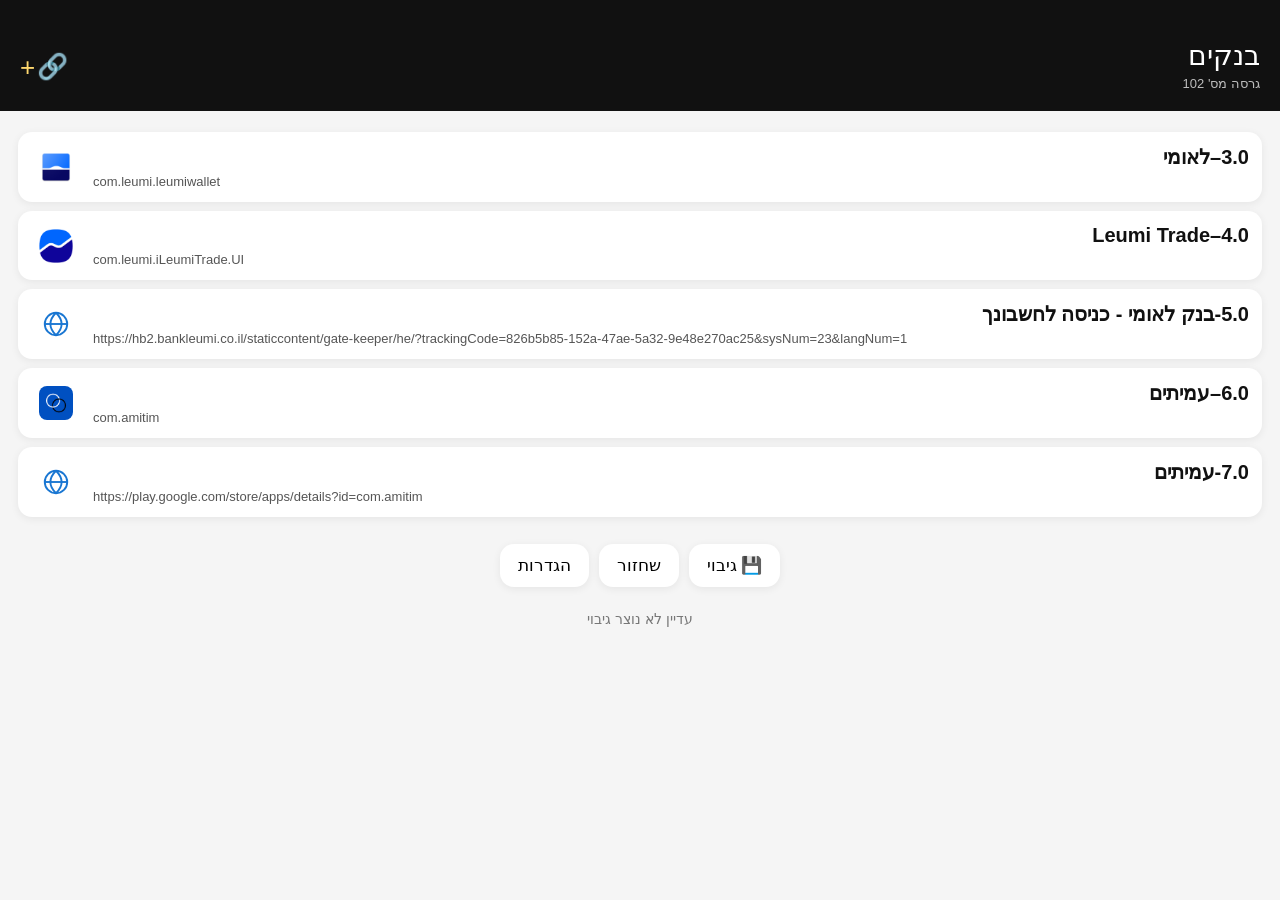
==== commit 292cf560: "Rename launcher to בנקים and prepare signed update V102" ====
--- a/banks-work/app/src/main/assets/index.html
+++ b/banks-work/app/src/main/assets/index.html
@@ -4,7 +4,7 @@
 <meta charset="utf-8">
 <meta name="viewport" content="width=device-width,initial-scale=1,viewport-fit=cover">
 <meta name="theme-color" content="#111111">
-<title>בנקים — גרסה 101</title>
+<title>בנקים — גרסה 102</title>
 <style>
 .field{background:#fff!important;border:1px solid #b3bdc9!important}.version{font-weight:400!important}
 
@@ -195,7 +195,7 @@
 <div id="toast" class="toast"></div>
 
 <script>
-const APP_VERSION='101';
+const APP_VERSION='102';
 const APP_NAME="בנקים";
 const STOCKS_ID='f_banks';
 const STORAGE_KEY='BANKS_SINGLE_OK_V1';
@@ -775,6 +775,7 @@
   return {app:'בנקים',version:1,appVersion:APP_VERSION,createdAt:new Date().toISOString(),folders:[canonicalFolder()],links:DATA.links,uiTypography:uiTypography(),uiColors:uiColors(),uiPrefs:uiPrefs(),launcherIcon:readLauncherIconSettings()};
 }
 function openBackupMenu(){
+  backupSettingsOpen=false;
   openOverlayHtml(`<h2>גיבוי ושחזור</h2><div class="form-stack"><button class="setting-nav-row" onclick="downloadBackup()">גיבוי נתונים</button><button class="setting-nav-row" onclick="AndroidBackup.backupApk()">גיבוי תוכנית (APK)</button><button class="setting-nav-row" onclick="chooseRestore()">שחזור מקובץ</button><button class="setting-nav-row" onclick="openBackupSettings()">הגדרות גיבוי</button><button class="setting-nav-row" onclick="AndroidBackup.exportData(JSON.stringify(backupPayload(),null,2))">עותק נתונים ל־Google Drive</button><button class="setting-nav-row" onclick="AndroidBackup.exportApk()">עותק APK ל־Google Drive</button></div><p class="icon-note">גיבוי נתונים יוצר קובץ חדש עם תאריך ושעה. גיבוי APK שומר עותק אחד לכל גרסה, בטלפון ובתיקיית הענן שנבחרה.</p><p>${DATA.lastBackup?'גיבוי אחרון: '+esc(DATA.lastBackup):'עדיין לא נוצר גיבוי'}</p><button class="close" onclick="closeOverlay()">סגור</button>`,{view:'overlay'},'#backup');
 }
 function backupSettingsHtml(){const x=JSON.parse(AndroidBackup.status());return `<h2>הגדרות גיבוי</h2><p>שמירה בטלפון: Download/גיבויים/בנקים</p><p>${x.cloud?'נבחרה תיקיית ענן. ההרשאה נשמרת להמשך.':'טרם נבחרה תיקיית ענן.'}</p><p class="icon-note">בחר תיקייה ב־Google Drive, למשל „גיבויים מהטלפון”. בתוכה תיווצר תיקיית בנקים. ניתן לבחור גם ספק קבצים אחר שמאפשר שמירה בתיקייה. אם Google Drive לא מופיע בבחירת תיקייה, השתמש בכפתור „עותק ל־Google Drive” בתפריט הגיבוי.</p><button class="setting-nav-row" onclick="AndroidBackup.configureCloud()">${x.cloud?'שינוי תיקיית הענן':'בחירת תיקיית ענן'}</button>${x.cloud?'<button class="setting-nav-row" onclick="disconnectBackupCloud()">ניתוק תיקיית הענן</button>':''}<button class="close" onclick="openBackupMenu()">חזרה</button>`;}
